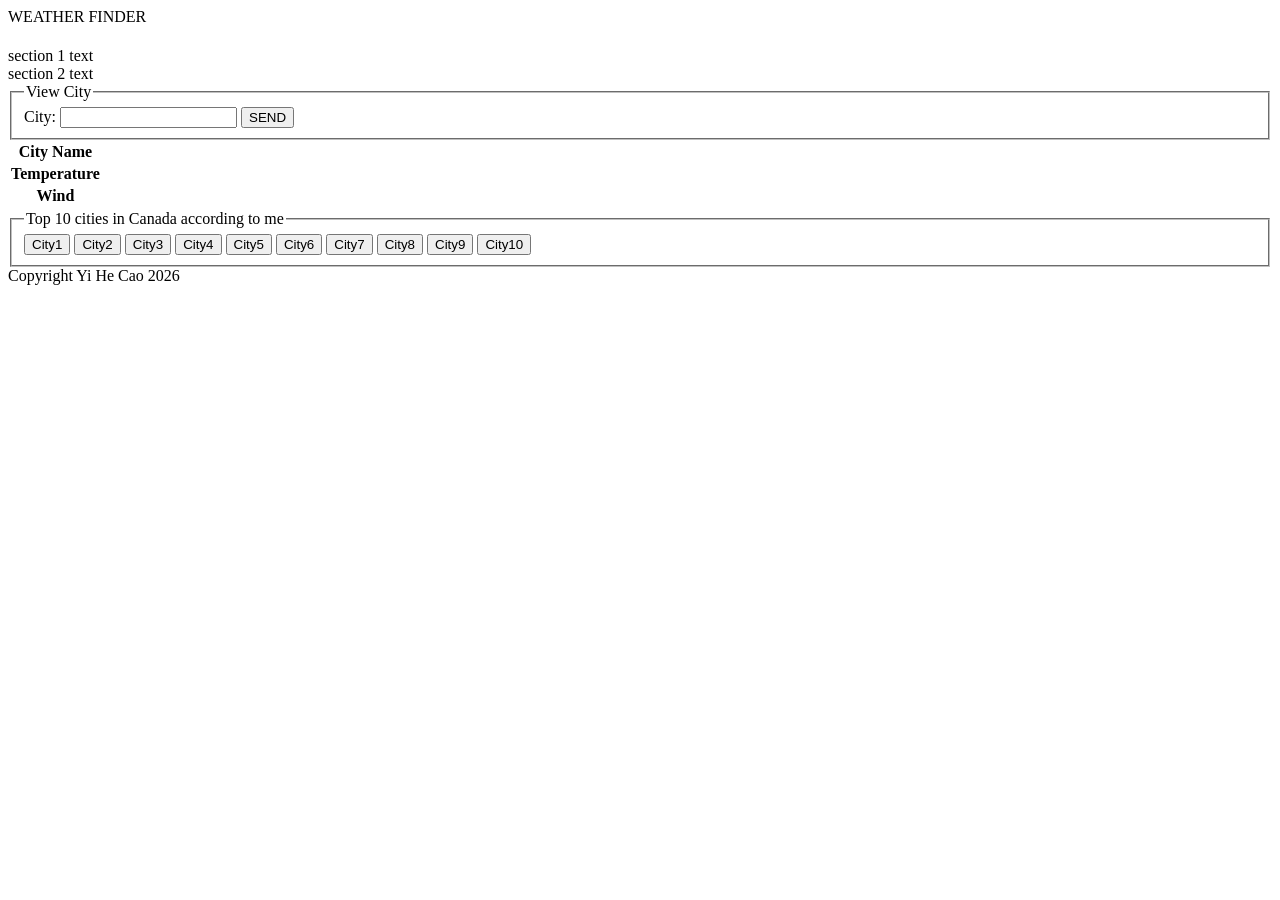
==== target/classes/static/index.html @ af8a3745 "first style itteration" ====
<!DOCTYPE html>
<html lang="en">
<head>
    <meta charset="UTF-8">
    <meta name="viewport" content="width=device-width, initial-scale=1.0">
    <title>My webpage</title>
</head>
<body>
    <header>
        WEATHER FINDER
    </header>  
    <main id="mainpart">
        <h1>

        </h1>
        <section class="sec1">
            section 1 text
        </section>
        <section class="sec2">
            section 2 text
        </section>
        <form action="/submit">
            <fieldset>
                <legend>View City</legend>
                City: <input name="cname" type="text">
                <input type="submit" value="SEND">
            </fieldset>
        </form>
        <table>
            <tr><th>City Name</th></tr>
            <tr><th>Temperature</th></tr>
            <tr><th>Wind</th></tr>
            <tr></tr>
        </table>
        <table>
            <fieldset>
                <legend>Top 10 cities in Canada according to me</legend>
                <input type="submit" value="City1">
                <input type="submit" value="City2">
                <input type="submit" value="City3">
                <input type="submit" value="City4">
                <input type="submit" value="City5">
                <input type="submit" value="City6">
                <input type="submit" value="City7">
                <input type="submit" value="City8">
                <input type="submit" value="City9">
                <input type="submit" value="City10">
            </fieldset>
        </table>

    </main>
    <footer>
        Copyright Yi He Cao 2026
    </footer>
</body>
</html>
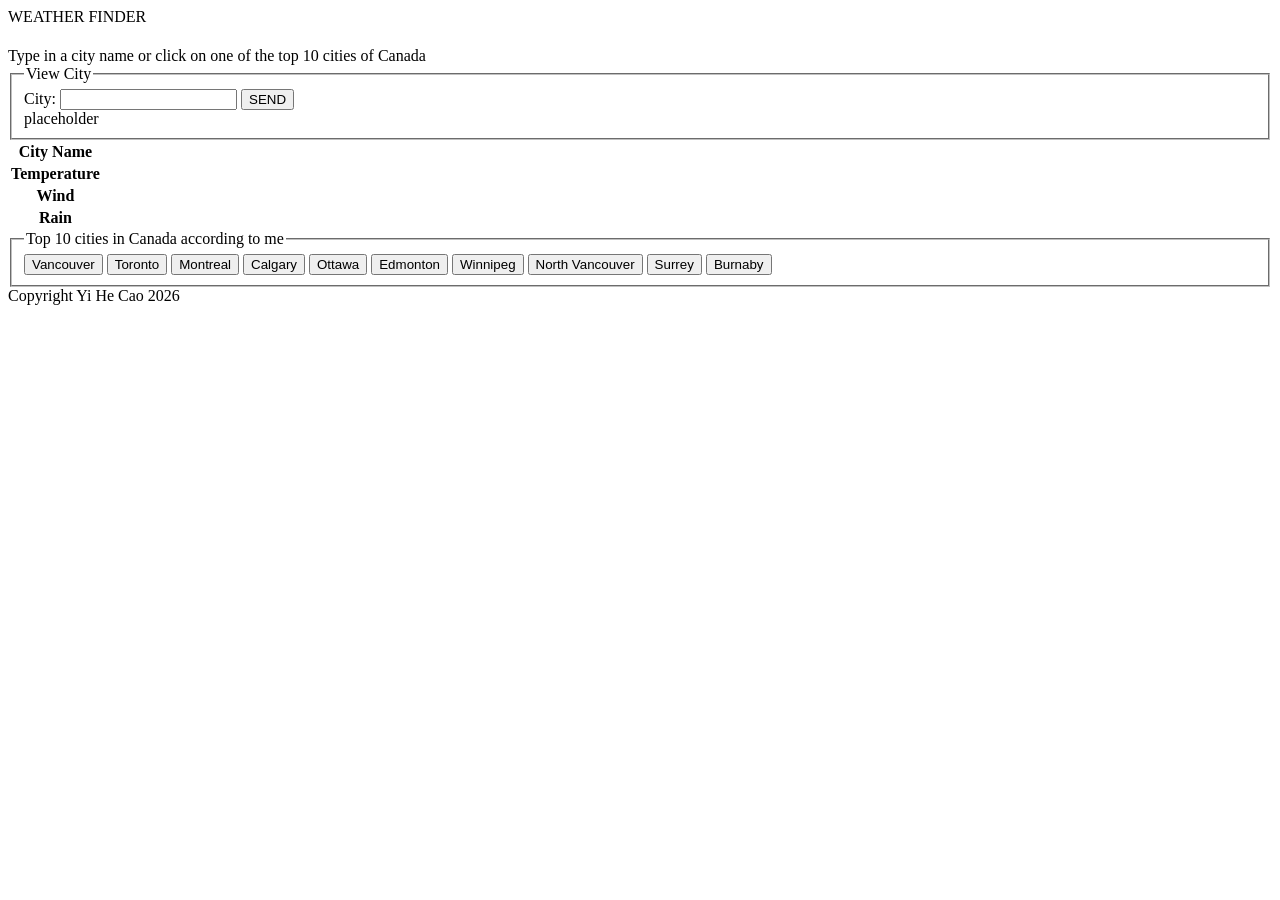
==== commit 30f92dc6: "HTML, CSS files should be mostly ready. Some work done on API interaction." ====
--- a/target/classes/static/index.html
+++ b/target/classes/static/index.html
@@ -4,6 +4,8 @@
     <meta charset="UTF-8">
     <meta name="viewport" content="width=device-width, initial-scale=1.0">
     <title>My webpage</title>
+    <link rel="stylesheet" href="/css/style.css">
+    <script src="/js/script.js" defer></script>
 </head>
 <body>
     <header>
@@ -14,37 +16,35 @@
 
         </h1>
         <section class="sec1">
-            section 1 text
-        </section>
-        <section class="sec2">
-            section 2 text
+            Type in a city name or click on one of the top 10 cities of Canada
         </section>
         <form action="/submit">
             <fieldset>
                 <legend>View City</legend>
                 City: <input name="cname" type="text">
                 <input type="submit" value="SEND">
+                <div name="errorMsg" id="error"> placeholder </div>
             </fieldset>
         </form>
         <table>
-            <tr><th>City Name</th></tr>
-            <tr><th>Temperature</th></tr>
-            <tr><th>Wind</th></tr>
-            <tr></tr>
+            <tr><th>City Name</th><th><div class="outputBox" name="cityName" id="cname"></div></th></tr>
+            <tr><th>Temperature</th><th><div class="outputBox" name="cityTemp" id="temp"></div></th></tr>
+            <tr><th>Wind</th><th><div class="outputBox" name="cityWind" id="wind"></div></th></tr>
+            <tr><th>Rain</th><th><div class="outputBox" name="cityRain" id="rain"></div></th></tr>
         </table>
         <table>
             <fieldset>
                 <legend>Top 10 cities in Canada according to me</legend>
-                <input type="submit" value="City1">
-                <input type="submit" value="City2">
-                <input type="submit" value="City3">
-                <input type="submit" value="City4">
-                <input type="submit" value="City5">
-                <input type="submit" value="City6">
-                <input type="submit" value="City7">
-                <input type="submit" value="City8">
-                <input type="submit" value="City9">
-                <input type="submit" value="City10">
+                <input type="submit" value="Vancouver">
+                <input type="submit" value="Toronto">
+                <input type="submit" value="Montreal">
+                <input type="submit" value="Calgary">
+                <input type="submit" value="Ottawa">
+                <input type="submit" value="Edmonton">
+                <input type="submit" value="Winnipeg">
+                <input type="submit" value="North Vancouver">
+                <input type="submit" value="Surrey">
+                <input type="submit" value="Burnaby">
             </fieldset>
         </table>
 
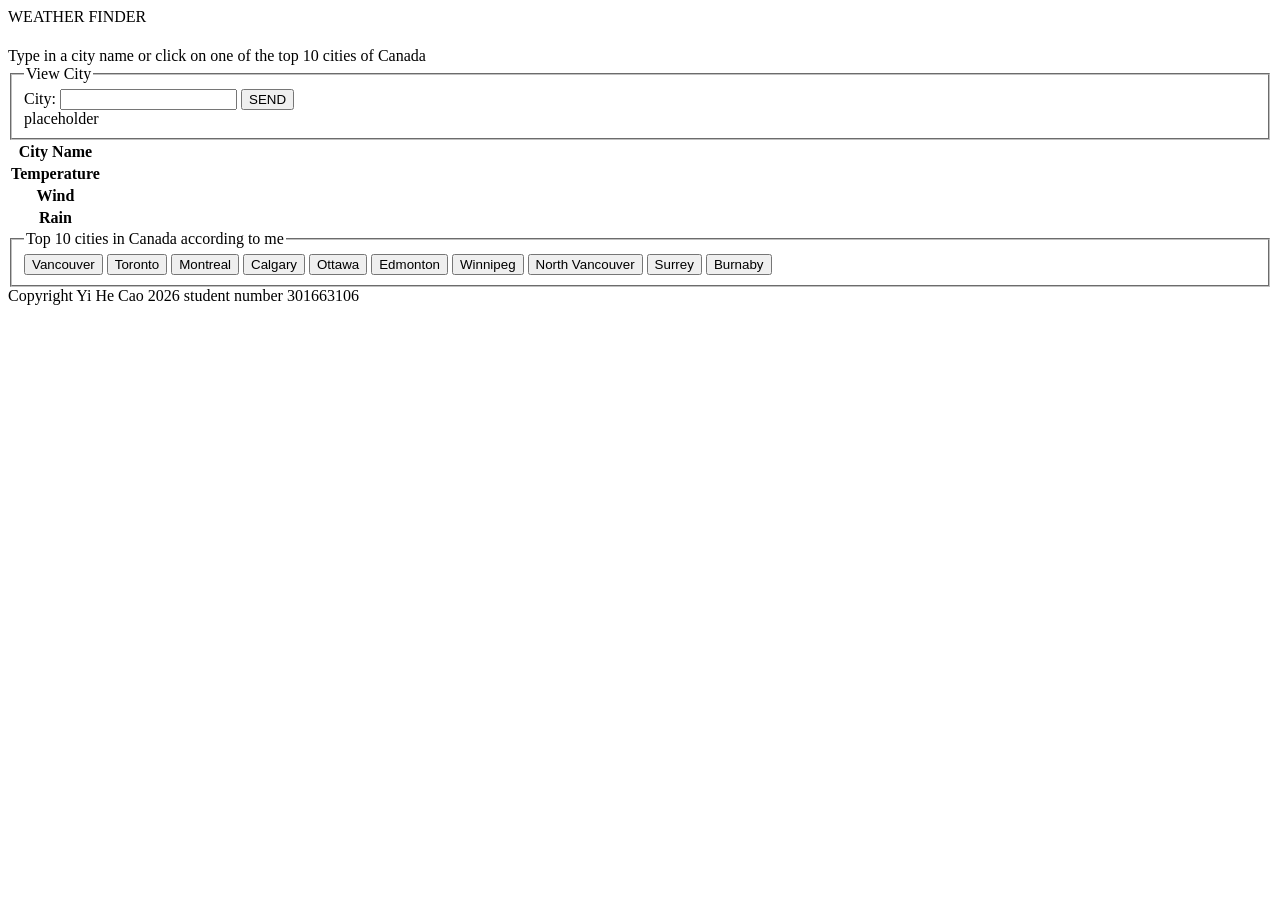
==== commit 233e97c8: "initial top 10 commit" ====
--- a/target/classes/static/index.html
+++ b/target/classes/static/index.html
@@ -50,7 +50,7 @@
 
     </main>
     <footer>
-        Copyright Yi He Cao 2026
+        Copyright Yi He Cao 2026 student number 301663106
     </footer>
 </body>
 </html>
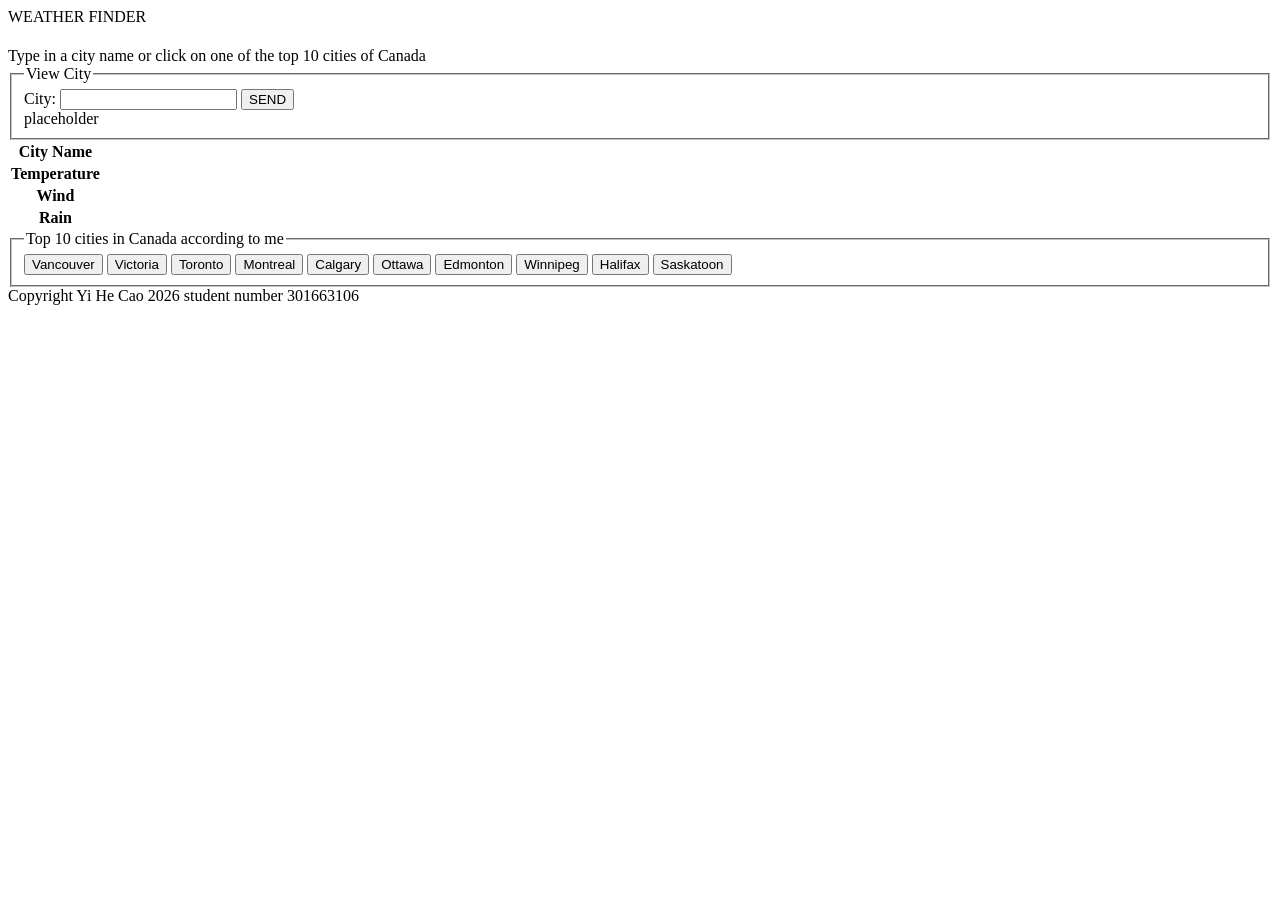
==== commit 2b57ab0a: "top10 should be done" ====
--- a/target/classes/static/index.html
+++ b/target/classes/static/index.html
@@ -35,16 +35,18 @@
         <table>
             <fieldset>
                 <legend>Top 10 cities in Canada according to me</legend>
-                <input type="submit" value="Vancouver">
-                <input type="submit" value="Toronto">
-                <input type="submit" value="Montreal">
-                <input type="submit" value="Calgary">
-                <input type="submit" value="Ottawa">
-                <input type="submit" value="Edmonton">
-                <input type="submit" value="Winnipeg">
-                <input type="submit" value="North Vancouver">
-                <input type="submit" value="Surrey">
-                <input type="submit" value="Burnaby">
+                <button class="cities" id="Vancouver">Vancouver</button>
+                <button class="cities" id="Victoria">Victoria</button>
+                <button class="cities" id="Toronto">Toronto</button>
+                <button class="cities" id="Montreal">Montreal</button>
+                <button class="cities" id="Calgary">Calgary</button>
+                <button class="cities" id="Ottawa">Ottawa</button>
+                <button class="cities" id="Edmonton">Edmonton</button>
+                <button class="cities" id="Winnipeg">Winnipeg</button>
+                <button class="cities" id="Halifax">Halifax</button>
+                <button class="cities" id="Saskatoon">Saskatoon</button>
+  
+
             </fieldset>
         </table>
 
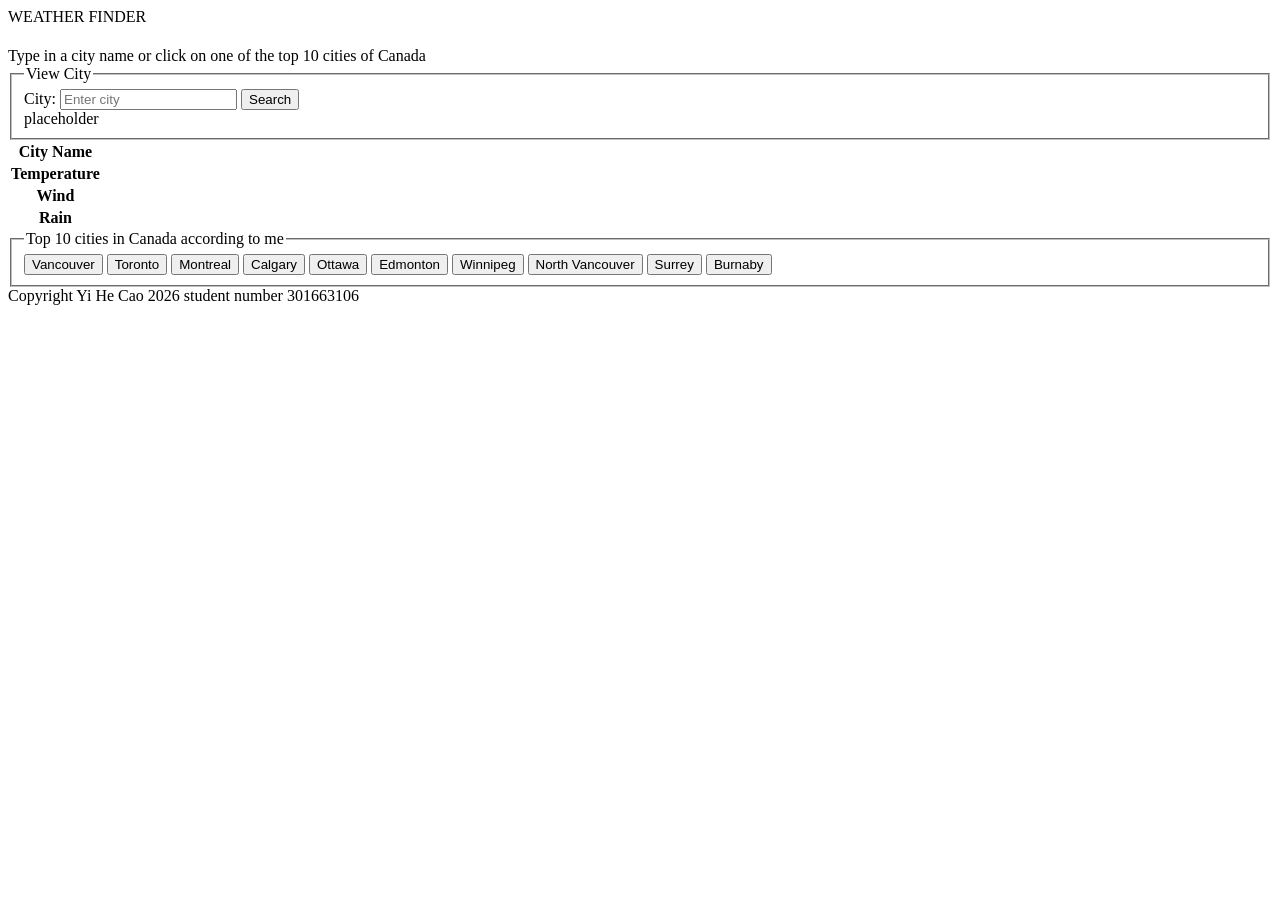
==== commit 42bc715f: "viewcity should be done" ====
--- a/target/classes/static/index.html
+++ b/target/classes/static/index.html
@@ -21,8 +21,8 @@
         <form action="/submit">
             <fieldset>
                 <legend>View City</legend>
-                City: <input name="cname" type="text">
-                <input type="submit" value="SEND">
+                City: <input type="text" id="cityIn" placeholder="Enter city">
+                <button id="cityInButton">Search</button>
                 <div name="errorMsg" id="error"> placeholder </div>
             </fieldset>
         </form>
@@ -35,18 +35,16 @@
         <table>
             <fieldset>
                 <legend>Top 10 cities in Canada according to me</legend>
-                <button class="cities" id="Vancouver">Vancouver</button>
-                <button class="cities" id="Victoria">Victoria</button>
-                <button class="cities" id="Toronto">Toronto</button>
-                <button class="cities" id="Montreal">Montreal</button>
-                <button class="cities" id="Calgary">Calgary</button>
-                <button class="cities" id="Ottawa">Ottawa</button>
-                <button class="cities" id="Edmonton">Edmonton</button>
-                <button class="cities" id="Winnipeg">Winnipeg</button>
-                <button class="cities" id="Halifax">Halifax</button>
-                <button class="cities" id="Saskatoon">Saskatoon</button>
-  
-
+                <input type="submit" value="Vancouver">
+                <input type="submit" value="Toronto">
+                <input type="submit" value="Montreal">
+                <input type="submit" value="Calgary">
+                <input type="submit" value="Ottawa">
+                <input type="submit" value="Edmonton">
+                <input type="submit" value="Winnipeg">
+                <input type="submit" value="North Vancouver">
+                <input type="submit" value="Surrey">
+                <input type="submit" value="Burnaby">
             </fieldset>
         </table>
 
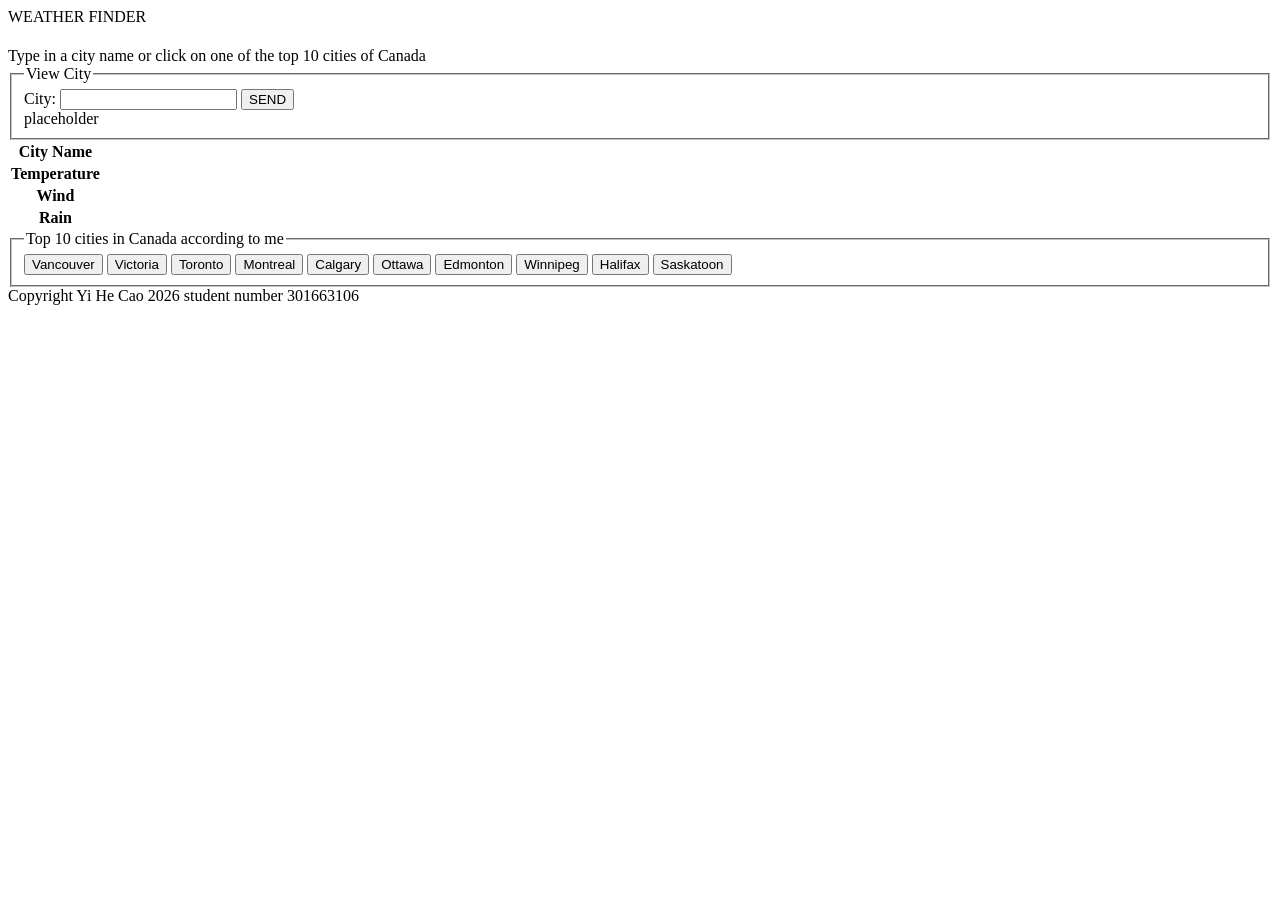
==== commit 49d8c989: "Merge pull request #5 from YiheCao/feature/top10 top10 should be done" ====
--- a/target/classes/static/index.html
+++ b/target/classes/static/index.html
@@ -21,8 +21,8 @@
         <form action="/submit">
             <fieldset>
                 <legend>View City</legend>
-                City: <input type="text" id="cityIn" placeholder="Enter city">
-                <button id="cityInButton">Search</button>
+                City: <input name="cname" type="text">
+                <input type="submit" value="SEND">
                 <div name="errorMsg" id="error"> placeholder </div>
             </fieldset>
         </form>
@@ -35,16 +35,18 @@
         <table>
             <fieldset>
                 <legend>Top 10 cities in Canada according to me</legend>
-                <input type="submit" value="Vancouver">
-                <input type="submit" value="Toronto">
-                <input type="submit" value="Montreal">
-                <input type="submit" value="Calgary">
-                <input type="submit" value="Ottawa">
-                <input type="submit" value="Edmonton">
-                <input type="submit" value="Winnipeg">
-                <input type="submit" value="North Vancouver">
-                <input type="submit" value="Surrey">
-                <input type="submit" value="Burnaby">
+                <button class="cities" id="Vancouver">Vancouver</button>
+                <button class="cities" id="Victoria">Victoria</button>
+                <button class="cities" id="Toronto">Toronto</button>
+                <button class="cities" id="Montreal">Montreal</button>
+                <button class="cities" id="Calgary">Calgary</button>
+                <button class="cities" id="Ottawa">Ottawa</button>
+                <button class="cities" id="Edmonton">Edmonton</button>
+                <button class="cities" id="Winnipeg">Winnipeg</button>
+                <button class="cities" id="Halifax">Halifax</button>
+                <button class="cities" id="Saskatoon">Saskatoon</button>
+  
+
             </fieldset>
         </table>
 
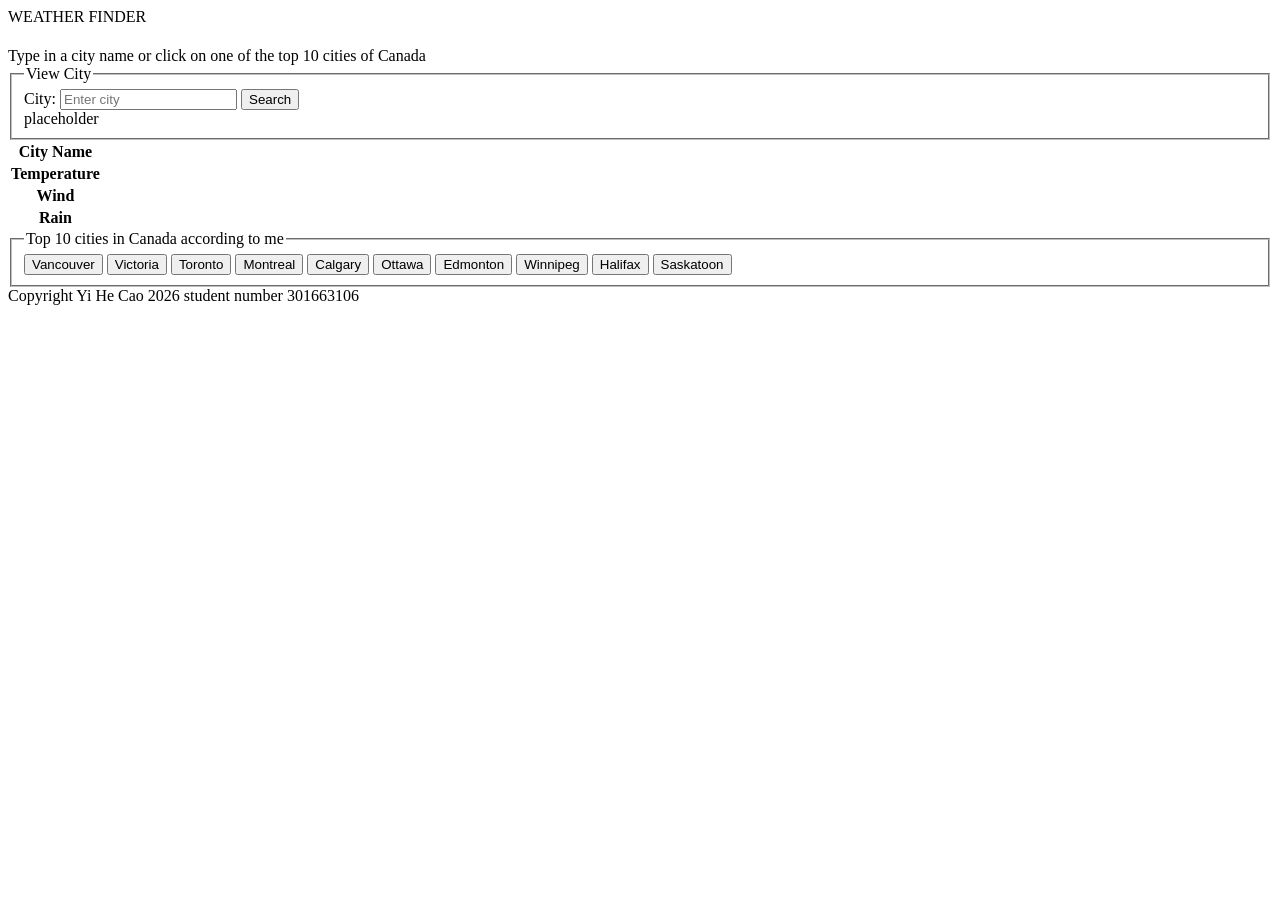
==== commit f8518edf: "Merge branch 'main' into feature/viewcity" ====
--- a/target/classes/static/index.html
+++ b/target/classes/static/index.html
@@ -21,8 +21,8 @@
         <form action="/submit">
             <fieldset>
                 <legend>View City</legend>
-                City: <input name="cname" type="text">
-                <input type="submit" value="SEND">
+                City: <input type="text" id="cityIn" placeholder="Enter city">
+                <button id="cityInButton">Search</button>
                 <div name="errorMsg" id="error"> placeholder </div>
             </fieldset>
         </form>
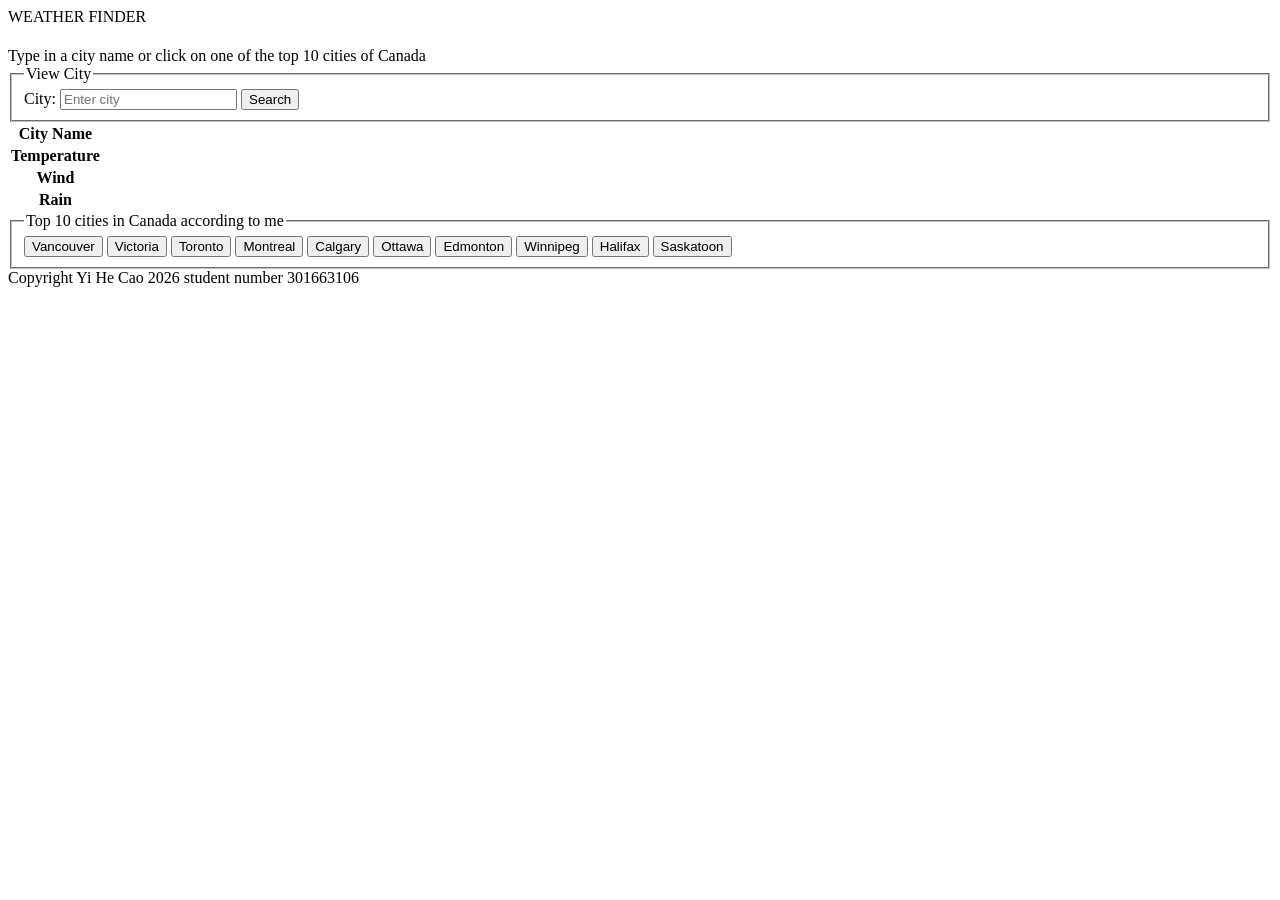
==== commit 9357aaf9: "fixed so it actually works" ====
--- a/target/classes/static/index.html
+++ b/target/classes/static/index.html
@@ -21,9 +21,14 @@
         <form action="/submit">
             <fieldset>
                 <legend>View City</legend>
-                City: <input type="text" id="cityIn" placeholder="Enter city">
-                <button id="cityInButton">Search</button>
-                <div name="errorMsg" id="error"> placeholder </div>
+   
+                <label for="cityIn">City:</label>
+                <input type="text" id="cityIn" placeholder="Enter city">
+
+                <button id="cityButton" type="button">Search</button>
+
+                <div id="error"></div>
+
             </fieldset>
         </form>
         <table>
